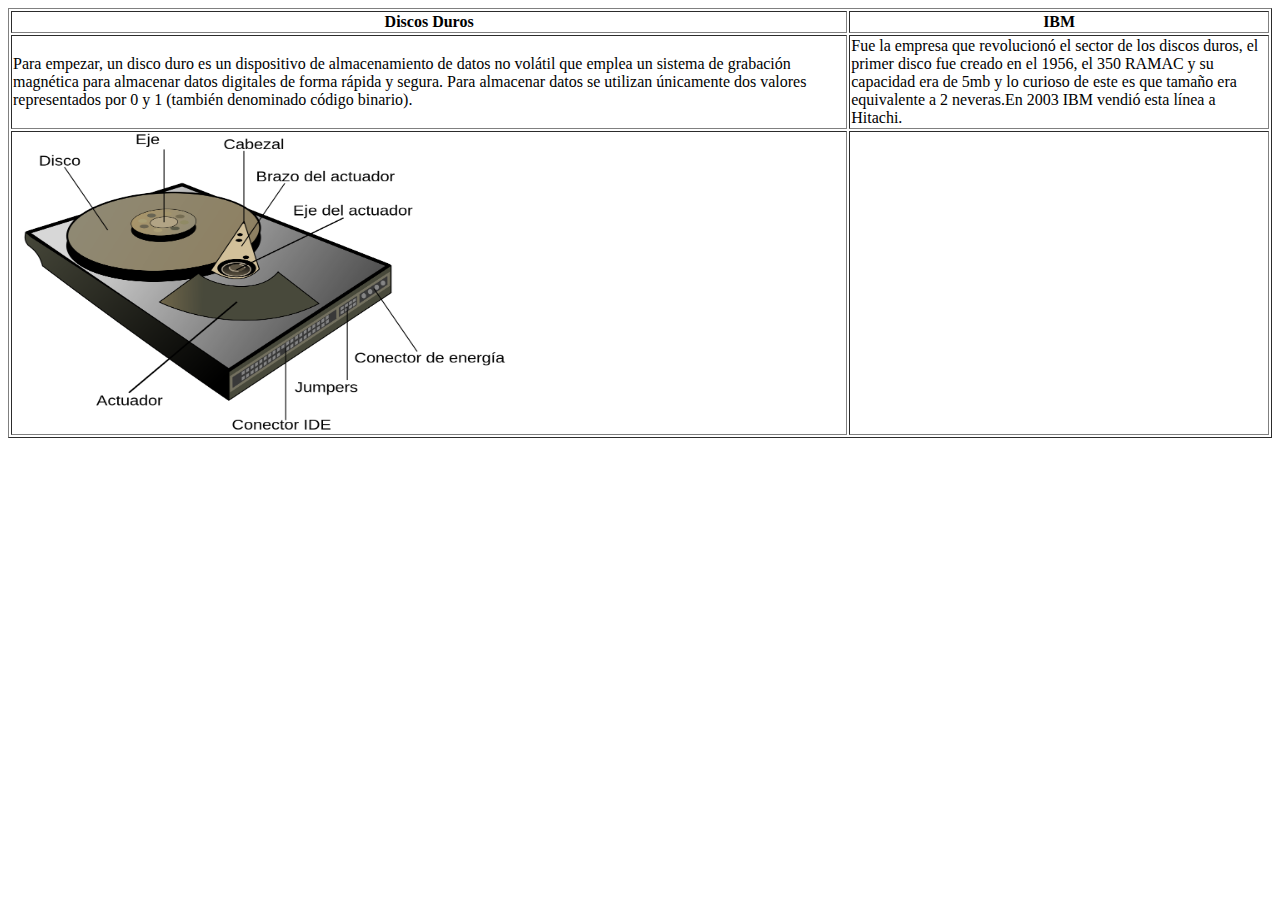
==== almacenamiento.html @ 84d8d608 "Update almacenamiento.html" ====
<html>

   <head>
      <title>HTML Table Header</title>
   </head>
	
   <body>
      <table border = "1">
         <tr>
            <th>Discos Duros</th>
            <th>IBM</th>
         </tr>
         <tr>
            <td>Para empezar, un disco duro es un dispositivo de almacenamiento de datos no volátil que emplea un sistema de grabación magnética para almacenar datos digitales de forma rápida y segura. Para almacenar datos se utilizan únicamente dos valores representados por 0 y 1 (también denominado código binario).</td>
            <td>Fue la empresa que revolucionó el sector de los discos duros, el primer disco fue creado en el 1956, el 350 RAMAC y su capacidad era de 5mb y lo curioso de este es que tamaño era equivalente a 2 neveras.En 2003 IBM vendió esta línea a Hitachi.</td>
         </tr>
         
         <tr>
            <td><IMG SRC="images/discoduro.png"  WIDTH="500" HEIGHT="300">
</td>
            <td><IMG SRC="images/ibm.png" width="500" height="300>
</td>
         </tr>
      </table>
   </body>
   
</html>
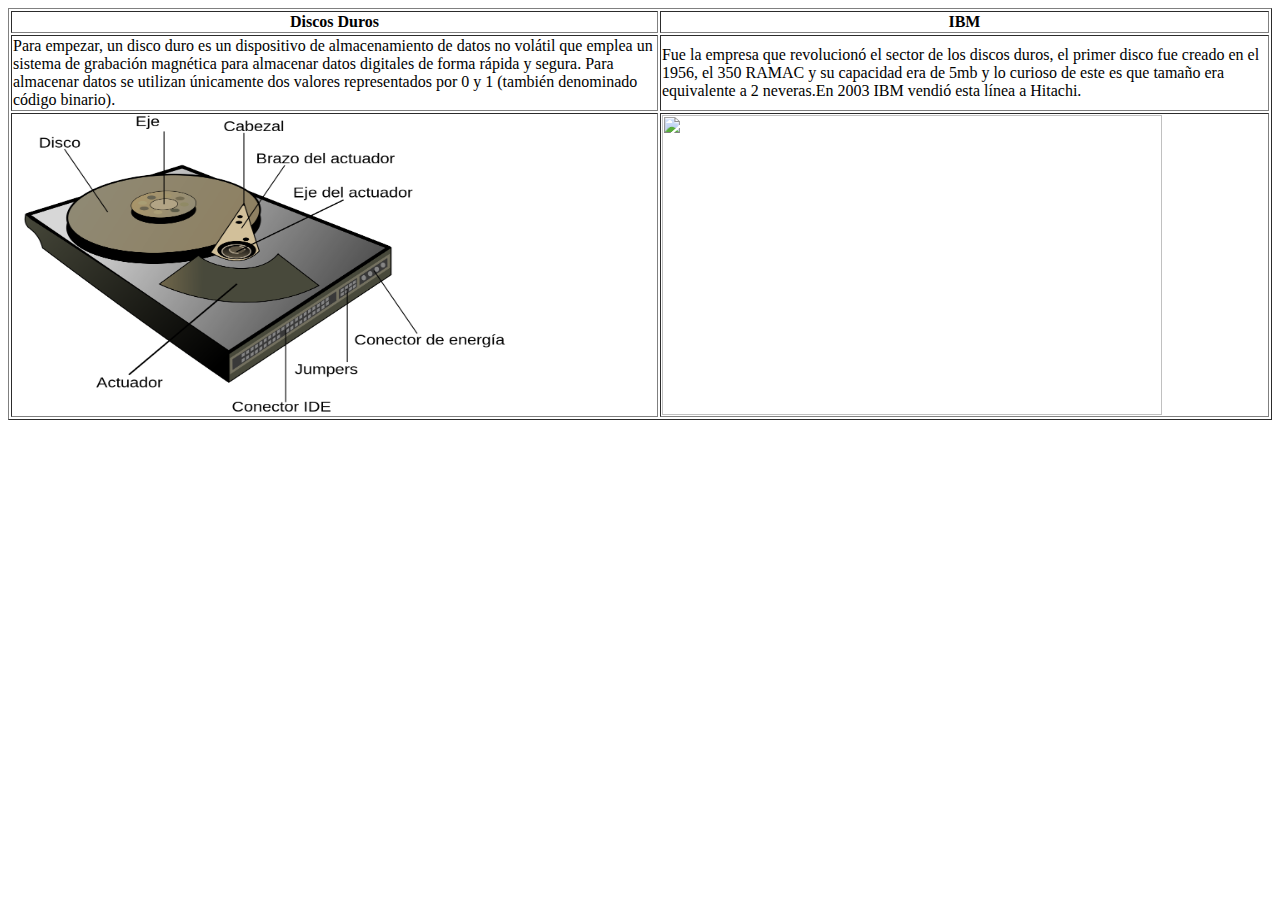
==== commit 45391c9b: "Update almacenamiento.html" ====
--- a/almacenamiento.html
+++ b/almacenamiento.html
@@ -18,9 +18,11 @@
          <tr>
             <td><IMG SRC="images/discoduro.png"  WIDTH="500" HEIGHT="300">
 </td>
-            <td><IMG SRC="images/ibm.png" width="500" height="300>
+            <td><IMG SRC="images/ibm.png" width="500" height="300">
+	    
 </td>
-         </tr>
+
+ </tr>
       </table>
    </body>
    
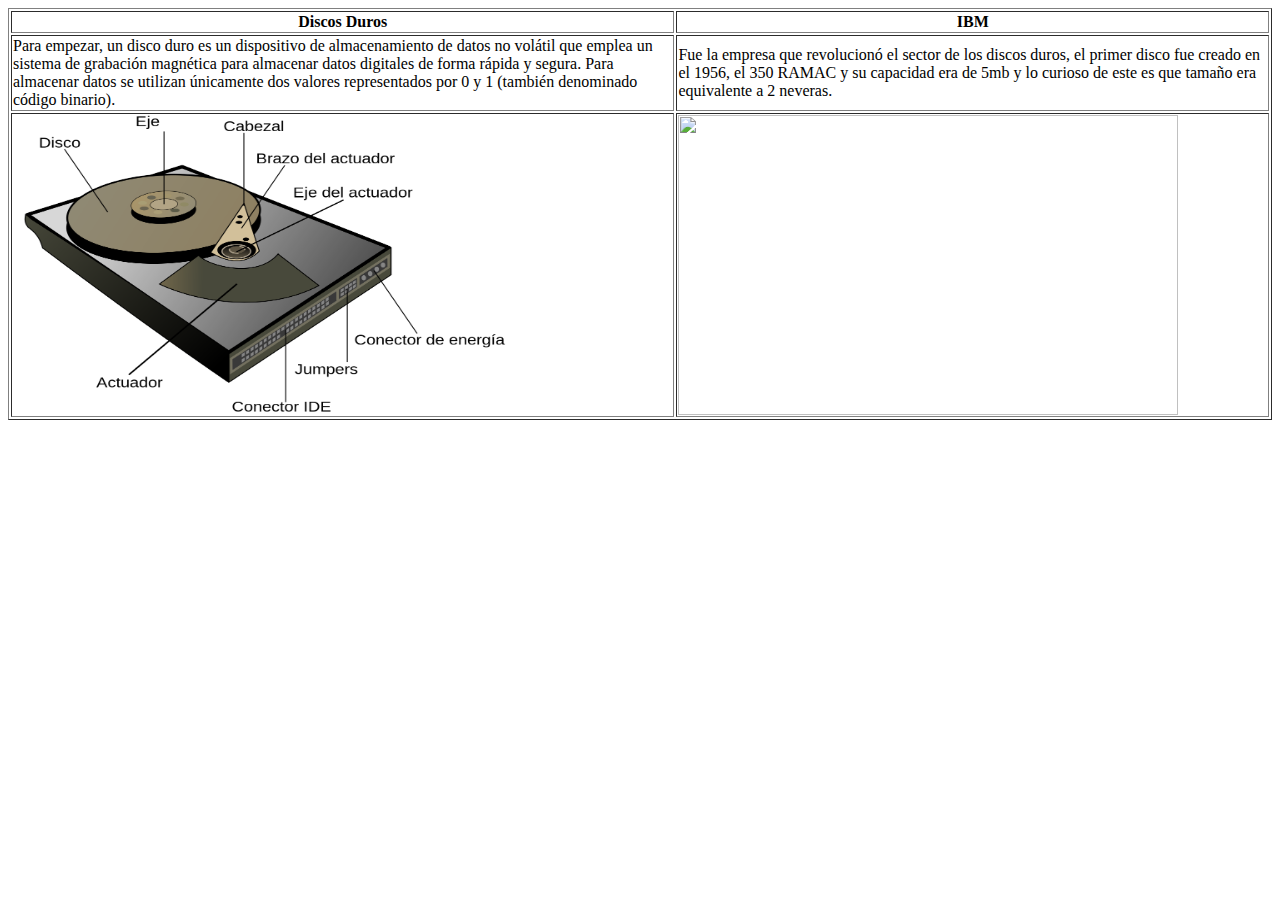
==== commit 2bc28c39: "Update almacenamiento.html" ====
--- a/almacenamiento.html
+++ b/almacenamiento.html
@@ -12,7 +12,7 @@
          </tr>
          <tr>
             <td>Para empezar, un disco duro es un dispositivo de almacenamiento de datos no volátil que emplea un sistema de grabación magnética para almacenar datos digitales de forma rápida y segura. Para almacenar datos se utilizan únicamente dos valores representados por 0 y 1 (también denominado código binario).</td>
-            <td>Fue la empresa que revolucionó el sector de los discos duros, el primer disco fue creado en el 1956, el 350 RAMAC y su capacidad era de 5mb y lo curioso de este es que tamaño era equivalente a 2 neveras.En 2003 IBM vendió esta línea a Hitachi.</td>
+            <td>Fue la empresa que revolucionó el sector de los discos duros, el primer disco fue creado en el 1956, el 350 RAMAC y su capacidad era de 5mb y lo curioso de este es que tamaño era equivalente a 2 neveras.</td>
          </tr>
          
          <tr>
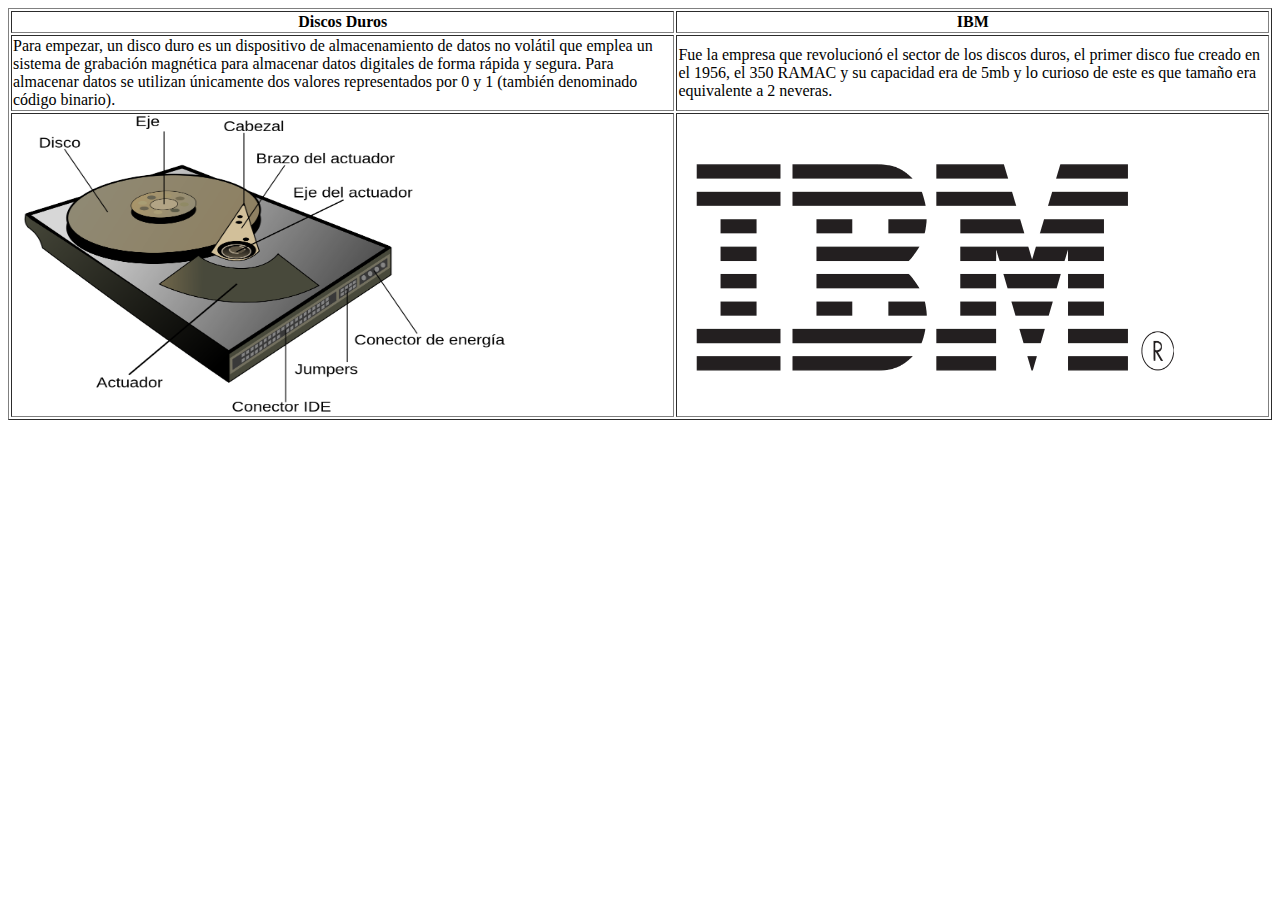
==== commit 56fcb43a: "Update almacenamiento.html" ====
--- a/almacenamiento.html
+++ b/almacenamiento.html
@@ -18,7 +18,7 @@
          <tr>
             <td><IMG SRC="images/discoduro.png"  WIDTH="500" HEIGHT="300">
 </td>
-            <td><IMG SRC="images/ibm.png" width="500" height="300">
+            <td><IMG SRC="images/ibmm.png" width="500" height="300">
 	    
 </td>
 
